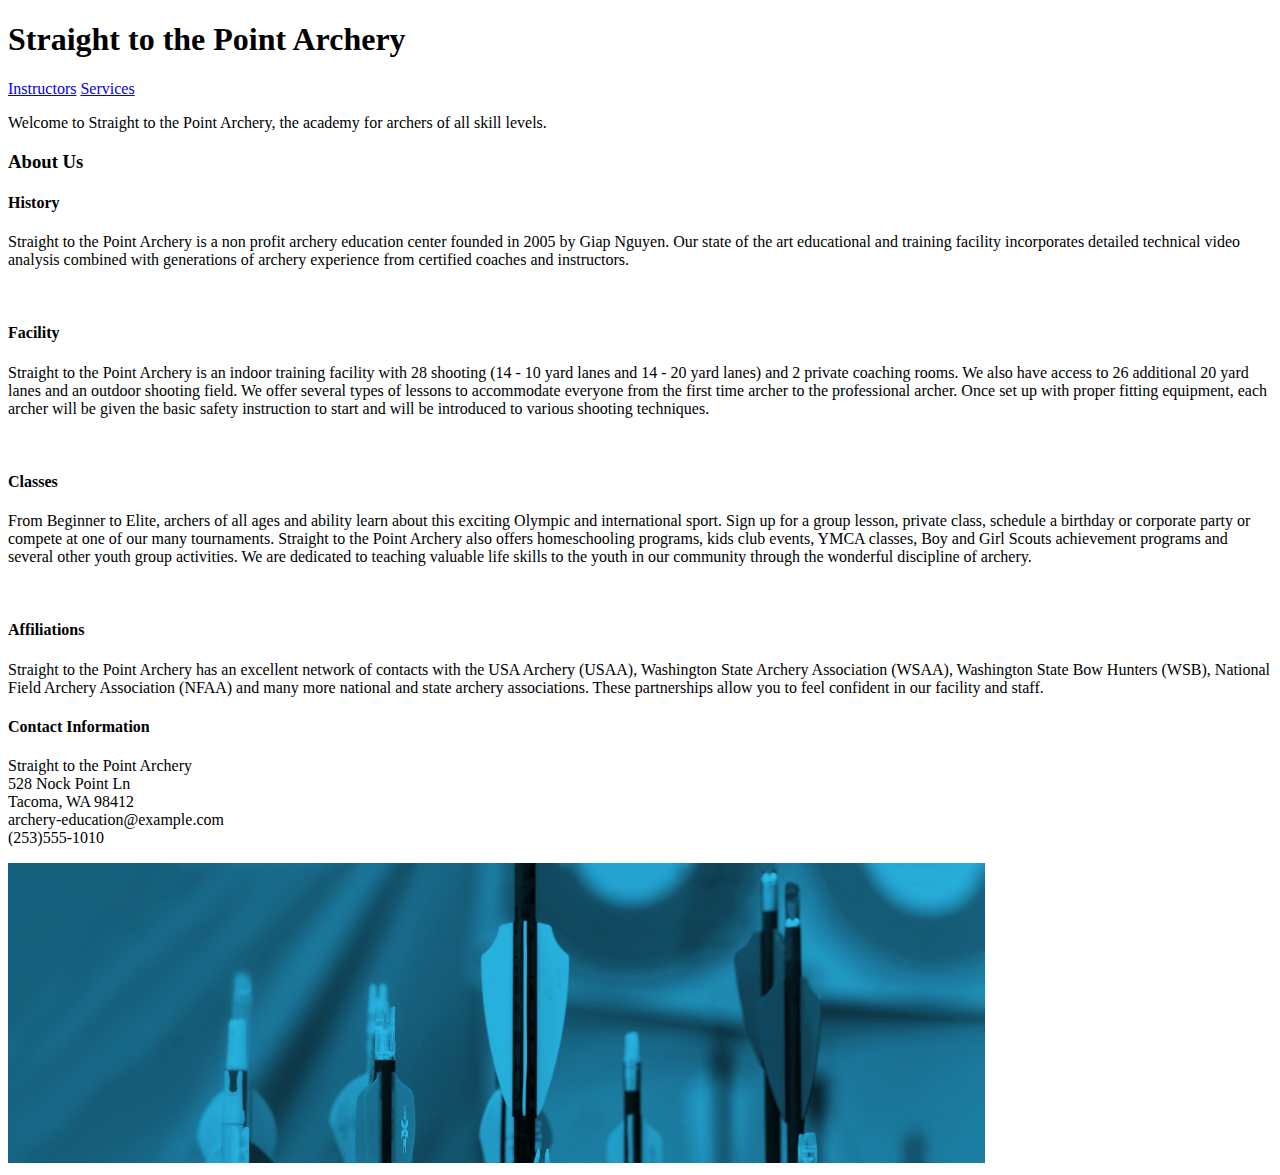
==== index.html @ 2ebddaee "add images and update pages" ====
<!doctype html>
<html lang="en-US">
  <head>
    <meta charset="utf-8" />
    <meta name="viewport" content="width=device-width" />
    <title>Straight to the Point Archery</title>
  </head>
  <body>
    <header>
        <section class="container">
        <h1 class="box"> Straight to the Point Archery </h1>
        <nav>
        <a href="instructors.html"> Instructors</a>
        <a href="services.html"> Services</a>
        </nav>
        </section>
        <section class="container">
        <p>Welcome to Straight to the Point Archery, the academy for archers of all skill levels.</p>
        </section>
       
    </header>
    
    <h3>About Us </h3>

    <h4>History </h4>
        <p> Straight to the Point Archery is a non profit archery education center founded in 2005 by Giap Nguyen.  Our state of the art educational and training facility incorporates detailed technical video analysis combined with generations of archery experience from certified coaches and instructors.</p>
            <br>
    <h4>Facility</h4>
            <p>Straight to the Point Archery is an indoor training facility with  28 shooting (14 -  10 yard lanes and 14 - 20 yard lanes) and 2 private coaching rooms. We also have access to 26  additional  20 yard lanes  and an outdoor shooting field.  We offer several types of lessons to accommodate everyone from the first time archer to the professional archer. Once set up with proper fitting equipment, each archer will be given the basic safety instruction to start and will be introduced to various shooting techniques.</p>
            <br>
    <h4> Classes </h4>
           <p>From Beginner to Elite, archers of all ages and ability learn about this exciting Olympic and international sport. Sign up for a group lesson, private class, schedule a birthday or corporate party or compete at one of our many tournaments.  Straight to the Point Archery also offers homeschooling programs, kids club events, YMCA classes, Boy and Girl Scouts achievement programs and several other youth group activities. We are dedicated to teaching valuable life skills to the youth in our community through the wonderful discipline of archery.</p>
            <br>
    <h4> Affiliations </h4>
            <p>Straight to the Point Archery has an excellent network of contacts with the USA Archery (USAA), Washington State Archery Association (WSAA), Washington State Bow Hunters (WSB), National Field Archery Association (NFAA) and many more national and state archery associations. These partnerships allow you to feel confident in our facility and staff.</p>


    <footer>
        <h4> Contact Information </h4>
        <p> Straight to the Point Archery <br>
            528 Nock Point Ln <br>
            Tacoma, WA 98412 <br>
            archery-education@example.com <br>
            (253)555-1010</p>

            <img src="images/footer-image.jpg" height="300" alt="The back ends of arrows are lined up. The photo has a blue tint." />
    </footer>

  </body>
</html>
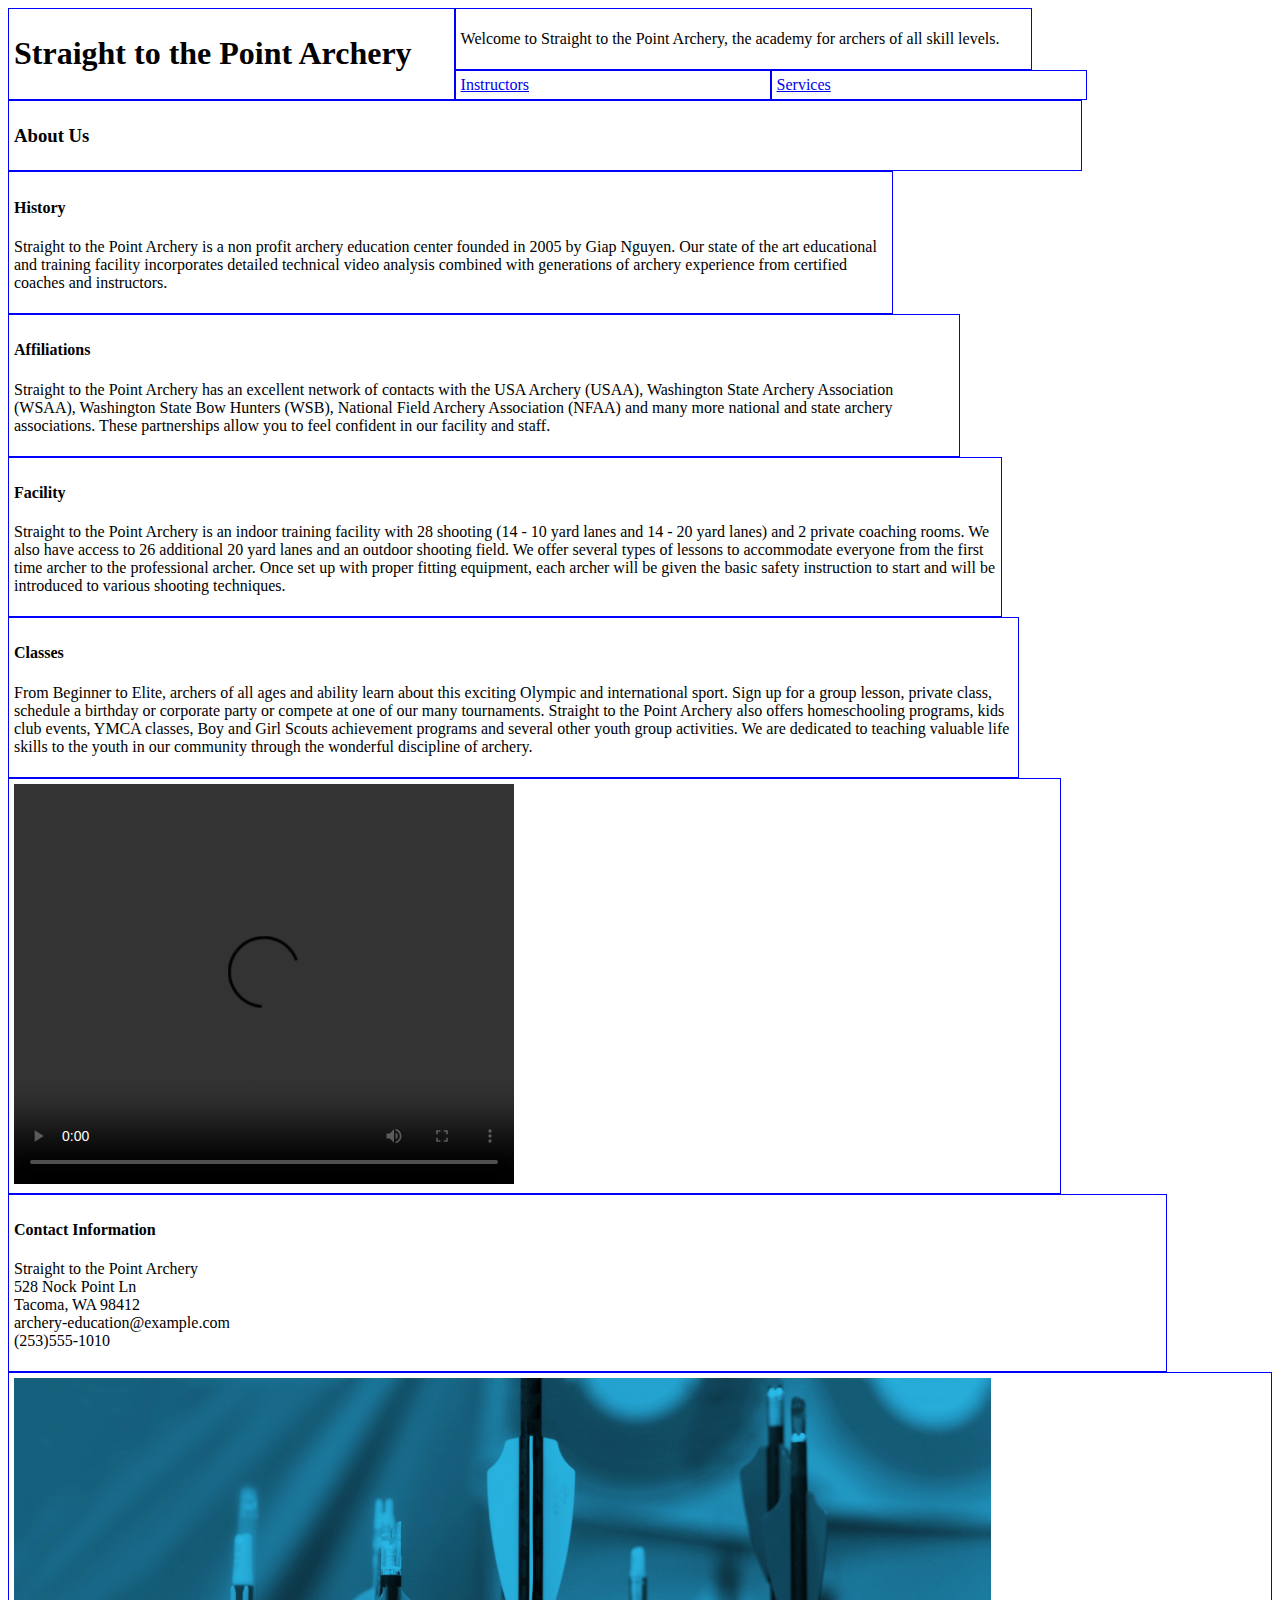
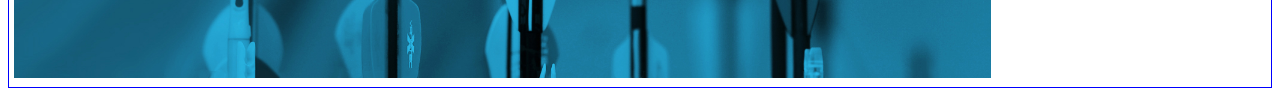
==== commit e1f84fcb: "add video and grid layout" ====
--- a/index.html
+++ b/index.html
@@ -4,47 +4,69 @@
     <meta charset="utf-8" />
     <meta name="viewport" content="width=device-width" />
     <title>Straight to the Point Archery</title>
+    <link rel="stylesheet" type="text/css" href="styles.css">
   </head>
   <body>
-    <header>
-        <section class="container">
-        <h1 class="box"> Straight to the Point Archery </h1>
-        <nav>
-        <a href="instructors.html"> Instructors</a>
-        <a href="services.html"> Services</a>
-        </nav>
-        </section>
-        <section class="container">
-        <p>Welcome to Straight to the Point Archery, the academy for archers of all skill levels.</p>
-        </section>
-       
-    </header>
-    
-    <h3>About Us </h3>
+    <div class="grid">
+        <div class="col span_1_of_12">
+                <section class="container">
+                        <h1 class="box"> Straight to the Point Archery </h1>
+                </section>
+                       
+        </div>
+        <div class="col span_2_of_12">
+                <section class="container">
+                        <p>Welcome to Straight to the Point Archery, the academy for archers of all skill levels.</p>
+                 </section>
+        </div>
+        <div class="col span_3_of_12">
+                <a href="instructors.html"> Instructors</a>
+        </div>
+        <div class="col span_4_of_12">
+                <a href="services.html"> Services</a>
+        </div>
+        <div class="col span_5_of_12">
+                <h3>About Us </h3>
+        </div>
+        <div class="col span_6_of_12">
+                <h4>History </h4>
+                <p> Straight to the Point Archery is a non profit archery education center founded in 2005 by Giap Nguyen.  Our state of the art educational and training facility incorporates detailed technical video analysis combined with generations of archery experience from certified coaches and instructors.</p>        
+        </div>
+        <div class="col span_7_of_12">
+                <h4> Affiliations </h4>
+                <p>Straight to the Point Archery has an excellent network of contacts with the USA Archery (USAA), Washington State Archery Association (WSAA), Washington State Bow Hunters (WSB), National Field Archery Association (NFAA) and many more national and state archery associations. These partnerships allow you to feel confident in our facility and staff.</p>    
+        </div>
 
-    <h4>History </h4>
-        <p> Straight to the Point Archery is a non profit archery education center founded in 2005 by Giap Nguyen.  Our state of the art educational and training facility incorporates detailed technical video analysis combined with generations of archery experience from certified coaches and instructors.</p>
-            <br>
-    <h4>Facility</h4>
-            <p>Straight to the Point Archery is an indoor training facility with  28 shooting (14 -  10 yard lanes and 14 - 20 yard lanes) and 2 private coaching rooms. We also have access to 26  additional  20 yard lanes  and an outdoor shooting field.  We offer several types of lessons to accommodate everyone from the first time archer to the professional archer. Once set up with proper fitting equipment, each archer will be given the basic safety instruction to start and will be introduced to various shooting techniques.</p>
-            <br>
-    <h4> Classes </h4>
-           <p>From Beginner to Elite, archers of all ages and ability learn about this exciting Olympic and international sport. Sign up for a group lesson, private class, schedule a birthday or corporate party or compete at one of our many tournaments.  Straight to the Point Archery also offers homeschooling programs, kids club events, YMCA classes, Boy and Girl Scouts achievement programs and several other youth group activities. We are dedicated to teaching valuable life skills to the youth in our community through the wonderful discipline of archery.</p>
-            <br>
-    <h4> Affiliations </h4>
-            <p>Straight to the Point Archery has an excellent network of contacts with the USA Archery (USAA), Washington State Archery Association (WSAA), Washington State Bow Hunters (WSB), National Field Archery Association (NFAA) and many more national and state archery associations. These partnerships allow you to feel confident in our facility and staff.</p>
+        <div class="col span_8_of_12">
+                <h4>Facility</h4>
+                <p>Straight to the Point Archery is an indoor training facility with  28 shooting (14 -  10 yard lanes and 14 - 20 yard lanes) and 2 private coaching rooms. We also have access to 26  additional  20 yard lanes  and an outdoor shooting field.  We offer several types of lessons to accommodate everyone from the first time archer to the professional archer. Once set up with proper fitting equipment, each archer will be given the basic safety instruction to start and will be introduced to various shooting techniques.</p>    
+        </div>
+        
+        <div class="col span_9_of_12">
+                <h4> Classes </h4>
+                <p>From Beginner to Elite, archers of all ages and ability learn about this exciting Olympic and international sport. Sign up for a group lesson, private class, schedule a birthday or corporate party or compete at one of our many tournaments.  Straight to the Point Archery also offers homeschooling programs, kids club events, YMCA classes, Boy and Girl Scouts achievement programs and several other youth group activities. We are dedicated to teaching valuable life skills to the youth in our community through the wonderful discipline of archery.</p>     
+        </div>
+        
+        <div class="col span_10_of_12">
+                <video id="video-archery" height="400" width="500" controls loop>
+                <source src="images/video-archery.mp4"/>
+                <source src="images/video-archery.ogv"/>
+                Your broswer cannot display this video </video>
+        </div>
 
+        <div class="col span_11_of_12">
+                <h4> Contact Information </h4>
+                <p> Straight to the Point Archery <br>
+                    528 Nock Point Ln <br>
+                    Tacoma, WA 98412 <br>
+                    archery-education@example.com <br>
+                    (253)555-1010</p>
+        </div>
+        <div class="col span_12_of_12">
+                <img src="images/footer-image.jpg" height="300" alt="The back ends of arrows are lined up. The photo has a blue tint." />
+        </div>
+      </div>
 
-    <footer>
-        <h4> Contact Information </h4>
-        <p> Straight to the Point Archery <br>
-            528 Nock Point Ln <br>
-            Tacoma, WA 98412 <br>
-            archery-education@example.com <br>
-            (253)555-1010</p>
-
-            <img src="images/footer-image.jpg" height="300" alt="The back ends of arrows are lined up. The photo has a blue tint." />
-    </footer>
 
   </body>
 </html>
--- a/styles.css
+++ b/styles.css
@@ -0,0 +1,64 @@
+
+* {
+    box-sizing: border-box;
+}
+
+.col {
+    float: left;
+    padding: 5px;
+    border: 1px solid blue;
+}
+
+.row::after {
+    content: "";
+    clear: both;
+    display: table;
+}
+
+.span_1_of_12 {
+  width: 35.33%;
+}
+
+.span_2_of_12 {
+  width: 45.66%;
+}
+
+.span_3_of_12 {
+  width: 25%;
+}
+
+.span_4_of_12 {
+  width: 25%;
+}
+
+.span_5_of_12 {
+  width: 85%;
+}
+
+.span_6_of_12 {
+  width: 70%;
+}
+
+.span_7_of_12 {
+  width: 75.33%;
+}
+
+.span_8_of_12 {
+  width: 78.66%;
+}
+
+.span_9_of_12 {
+  width: 80%;
+}
+
+.span_10_of_12 {
+  width: 83.33%;
+}
+
+.span_11_of_12 {
+  width: 91.66%;
+}
+
+.span_12_of_12 {
+  width: 100%;
+}
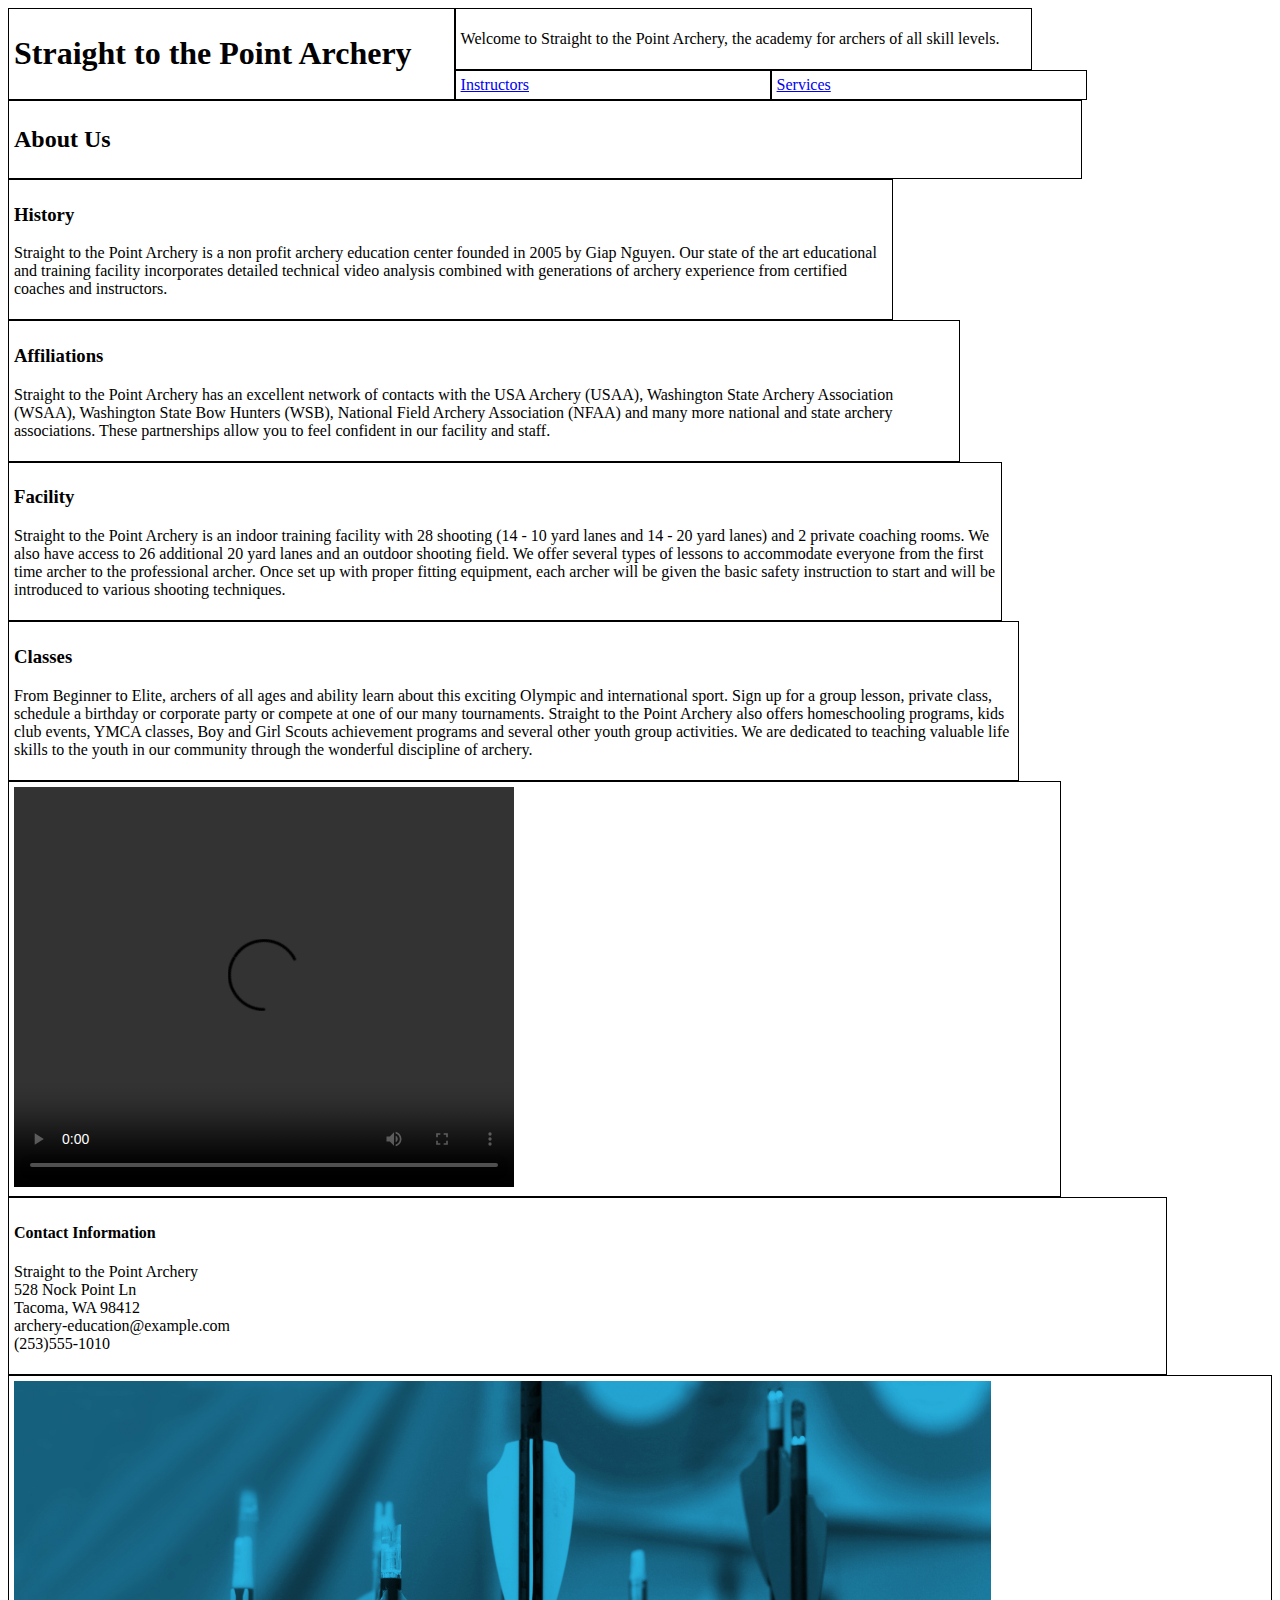
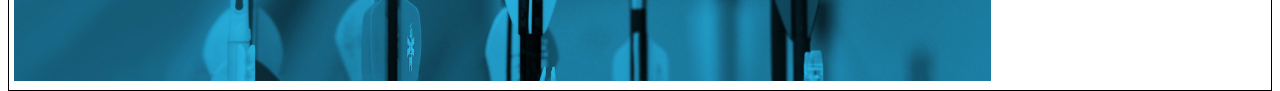
==== commit 40817e6f: "accesibility updates" ====
--- a/index.html
+++ b/index.html
@@ -26,29 +26,29 @@
                 <a href="services.html"> Services</a>
         </div>
         <div class="col span_5_of_12">
-                <h3>About Us </h3>
+                <h2>About Us </h2>
         </div>
         <div class="col span_6_of_12">
-                <h4>History </h4>
+                <h3>History </h3>
                 <p> Straight to the Point Archery is a non profit archery education center founded in 2005 by Giap Nguyen.  Our state of the art educational and training facility incorporates detailed technical video analysis combined with generations of archery experience from certified coaches and instructors.</p>        
         </div>
         <div class="col span_7_of_12">
-                <h4> Affiliations </h4>
+                <h3> Affiliations </h3>
                 <p>Straight to the Point Archery has an excellent network of contacts with the USA Archery (USAA), Washington State Archery Association (WSAA), Washington State Bow Hunters (WSB), National Field Archery Association (NFAA) and many more national and state archery associations. These partnerships allow you to feel confident in our facility and staff.</p>    
         </div>
 
         <div class="col span_8_of_12">
-                <h4>Facility</h4>
+                <h3>Facility</h3>
                 <p>Straight to the Point Archery is an indoor training facility with  28 shooting (14 -  10 yard lanes and 14 - 20 yard lanes) and 2 private coaching rooms. We also have access to 26  additional  20 yard lanes  and an outdoor shooting field.  We offer several types of lessons to accommodate everyone from the first time archer to the professional archer. Once set up with proper fitting equipment, each archer will be given the basic safety instruction to start and will be introduced to various shooting techniques.</p>    
         </div>
         
         <div class="col span_9_of_12">
-                <h4> Classes </h4>
+                <h3> Classes </h3>
                 <p>From Beginner to Elite, archers of all ages and ability learn about this exciting Olympic and international sport. Sign up for a group lesson, private class, schedule a birthday or corporate party or compete at one of our many tournaments.  Straight to the Point Archery also offers homeschooling programs, kids club events, YMCA classes, Boy and Girl Scouts achievement programs and several other youth group activities. We are dedicated to teaching valuable life skills to the youth in our community through the wonderful discipline of archery.</p>     
         </div>
         
         <div class="col span_10_of_12">
-                <video id="video-archery" height="400" width="500" controls loop>
+                <video id="video-archery" height="400" width="500" controls loop alt="A close-up video of a middle school age boy notching an arrow and then shooting it.">
                 <source src="images/video-archery.mp4"/>
                 <source src="images/video-archery.ogv"/>
                 Your broswer cannot display this video </video>
--- a/styles.css
+++ b/styles.css
@@ -6,7 +6,7 @@
 .col {
     float: left;
     padding: 5px;
-    border: 1px solid blue;
+    border: 1px solid black;
 }
 
 .row::after {
